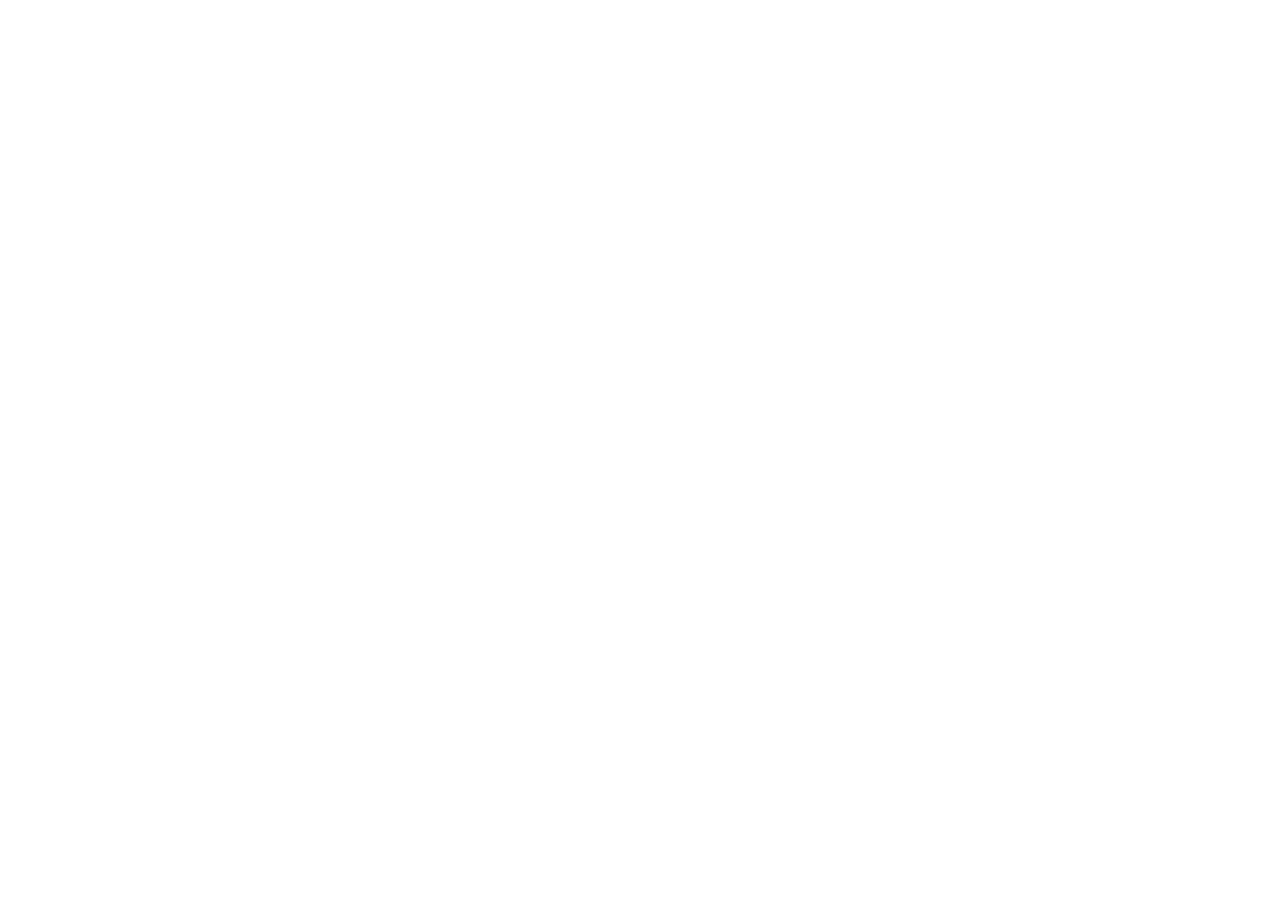
==== problem-solve/in.html @ 448e69f3 "try to problem solve" ====
<!doctype html>
<html lang="en">
    <head>
        <meta charset="UTF-8" />
        <meta name="viewport" content="width=device-width, initial-scale=1.0" />
        <title>Document</title>
    </head>
    <body>
        <script src="./1.js"></script>
    </body>
</html>
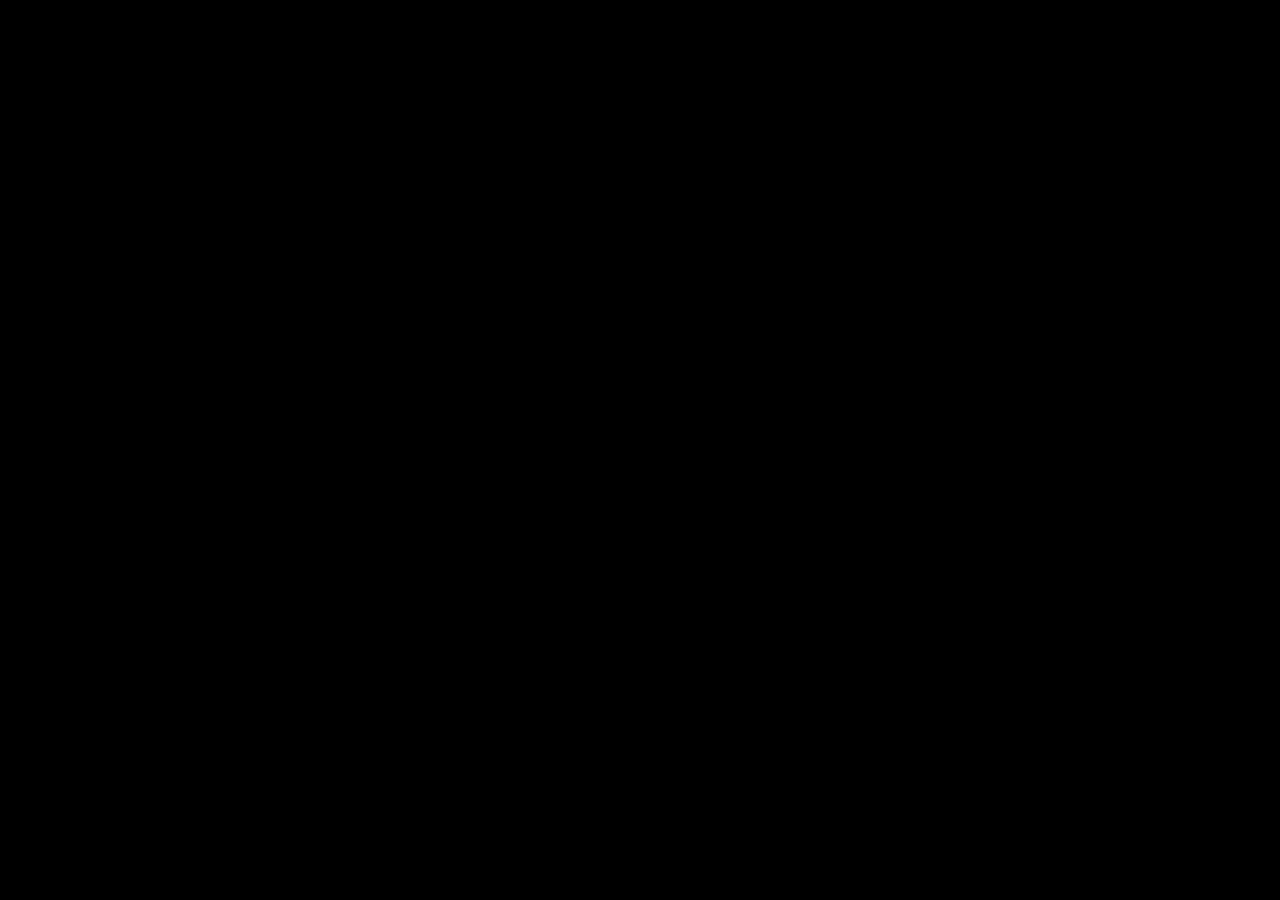
==== commit d6f76e74: "solve some new problems" ====
--- a/problem-solve/in.html
+++ b/problem-solve/in.html
@@ -3,9 +3,9 @@
     <head>
         <meta charset="UTF-8" />
         <meta name="viewport" content="width=device-width, initial-scale=1.0" />
-        <title>Document</title>
+        <title>JS Logic Build</title>
     </head>
-    <body>
-        <script src="./1.js"></script>
+    <body style="background-color: black">
+        <script src="./11_problem.js"></script>
     </body>
 </html>
